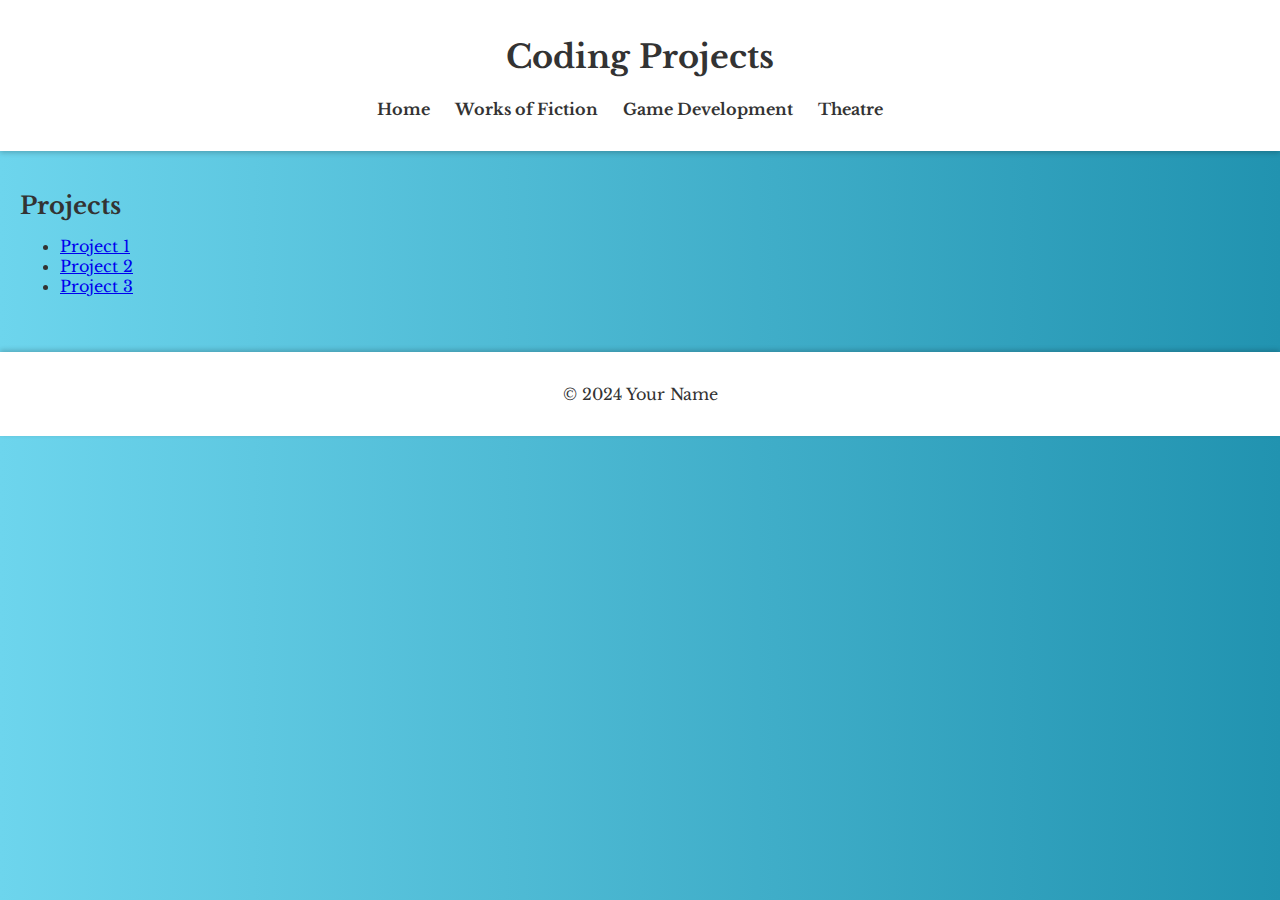
==== pages/coding.html @ acd3673c "Initial commit" ====
<!DOCTYPE html>
<html>
<head>
    <title>Coding Projects</title>
    <link rel="stylesheet" type="text/css" href="../style.css">
    <link rel="preconnect" href="https://fonts.googleapis.com">
    <link rel="preconnect" href="https://fonts.gstatic.com" crossorigin>
    <link href="https://fonts.googleapis.com/css2?family=Libre+Baskerville&display=swap" rel="stylesheet">
</head>
<body>
    <header>
        <h1>Coding Projects</h1>
        <nav>
            <ul>
                <li><a href="../index.html">Home</a></li>
                <li><a href="works-of-fiction.html">Works of Fiction</a></li>
                <li><a href="game-development.html">Game Development</a></li>
                <li><a href="theatre.html">Theatre</a></li>
            </ul>
        </nav>
    </header>

    <section>
        <h2>Projects</h2>
        <ul>
            <li><a href="coding_project_1.html">Project 1</a></li>
            <li><a href="coding_project_2.html">Project 2</a></li>
            <li><a href="coding_project_3.html">Project 3</a></li>
            <!-- Add more posts as needed -->
        </ul>
    </section>

    <footer>
        <p>© 2024 Your Name</p>
    </footer>
</body>
</html>
---- style.css ----
body {
    font-family: 'Libre Baskerville', serif;
    margin: 0;
    padding: 0;
    background: linear-gradient(to right, #6dd5ed, #2193b0);
    color: #333;
}

header {
    background-color: #fff;
    color: #333;
    text-align: center;
    padding: 1em 0;
    box-shadow: 0px 2px 5px rgba(0,0,0,0.2);
}

 
h2 {
    padding: 0; 
    margin: 0
}

nav ul {
    list-style: none;
    padding: 0;
}

section {
    padding: 0; 
    margin: 0; 
}

#works-of-fiction {
    text-align:center; 
    padding-bottom: 0;
}

#game-development {
    text-align: center; 
    padding-bottom: 0;
}

#theatre {
    text-align: center; 
}

nav ul li {
    display: inline;
    margin-right: 20px;
}

nav ul li a {
    color: #333;
    text-decoration: none;
    font-weight: 700;
}

section {
    padding: 20px;
    margin: 20px 0;
}

footer {
    text-align: center;
    padding: 1em 0;
    background-color: #fff;
    color: #333;
    box-shadow: 0px -2px 5px rgba(0,0,0,0.2);
}
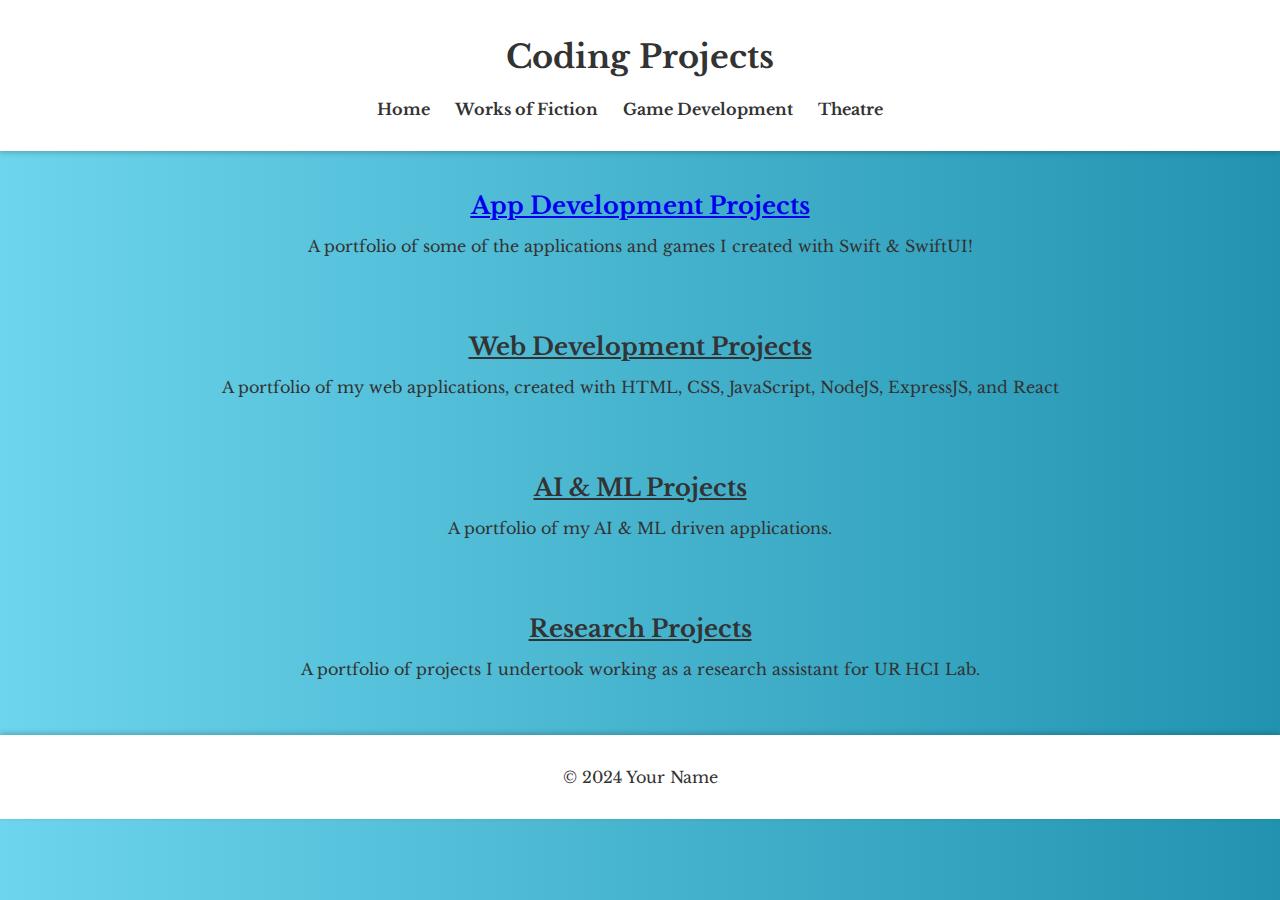
==== commit 9363aa8d: "Updates" ====
--- a/pages/coding.html
+++ b/pages/coding.html
@@ -21,14 +21,28 @@
     </header>
 
     <section>
-        <h2>Projects</h2>
-        <ul>
-            <li><a href="coding_project_1.html">Project 1</a></li>
-            <li><a href="coding_project_2.html">Project 2</a></li>
-            <li><a href="coding_project_3.html">Project 3</a></li>
-            <!-- Add more posts as needed -->
-        </ul>
+        <u><h2 style="text-align: center;"><a href="./Coding/Portfolio.pdf">App Development Projects</a></h2></u>
+        <p style="text-align: center;">A portfolio of some of the applications and games I created with Swift & SwiftUI!</p>
     </section>
+
+    <section>
+        <u><h2 style="text-align: center;">Web Development Projects</h2></u>
+        <p style="text-align: center;">A portfolio of my web applications, created with HTML, CSS, JavaScript, NodeJS, ExpressJS, and React</p>
+    </section>
+
+    <section>
+        <u><h2 style="text-align: center;">AI & ML Projects</h2></u>
+        <p style="text-align: center;">A portfolio of my AI & ML driven applications.</p>
+    </section>
+
+    <section>
+        <u><h2 style="text-align: center;">Research Projects</h2></u>
+        <p style="text-align: center;">A portfolio of projects I undertook working as a research assistant for UR HCI Lab.</p>
+    </section>
+
+
+
+
 
     <footer>
         <p>© 2024 Your Name</p>
--- a/style.css
+++ b/style.css
@@ -28,6 +28,7 @@
 section {
     padding: 0; 
     margin: 0; 
+    /* text-align: center; */
 }
 
 #works-of-fiction {
@@ -42,6 +43,7 @@
 
 #theatre {
     text-align: center; 
+    padding-bottom: 0;
 }
 
 nav ul li {
@@ -60,6 +62,7 @@
     margin: 20px 0;
 }
 
+
 footer {
     text-align: center;
     padding: 1em 0;
@@ -67,3 +70,12 @@
     color: #333;
     box-shadow: 0px -2px 5px rgba(0,0,0,0.2);
 }
+
+#coding {
+    text-align: center; 
+}
+
+.center {
+    text-align: center;
+}
+
